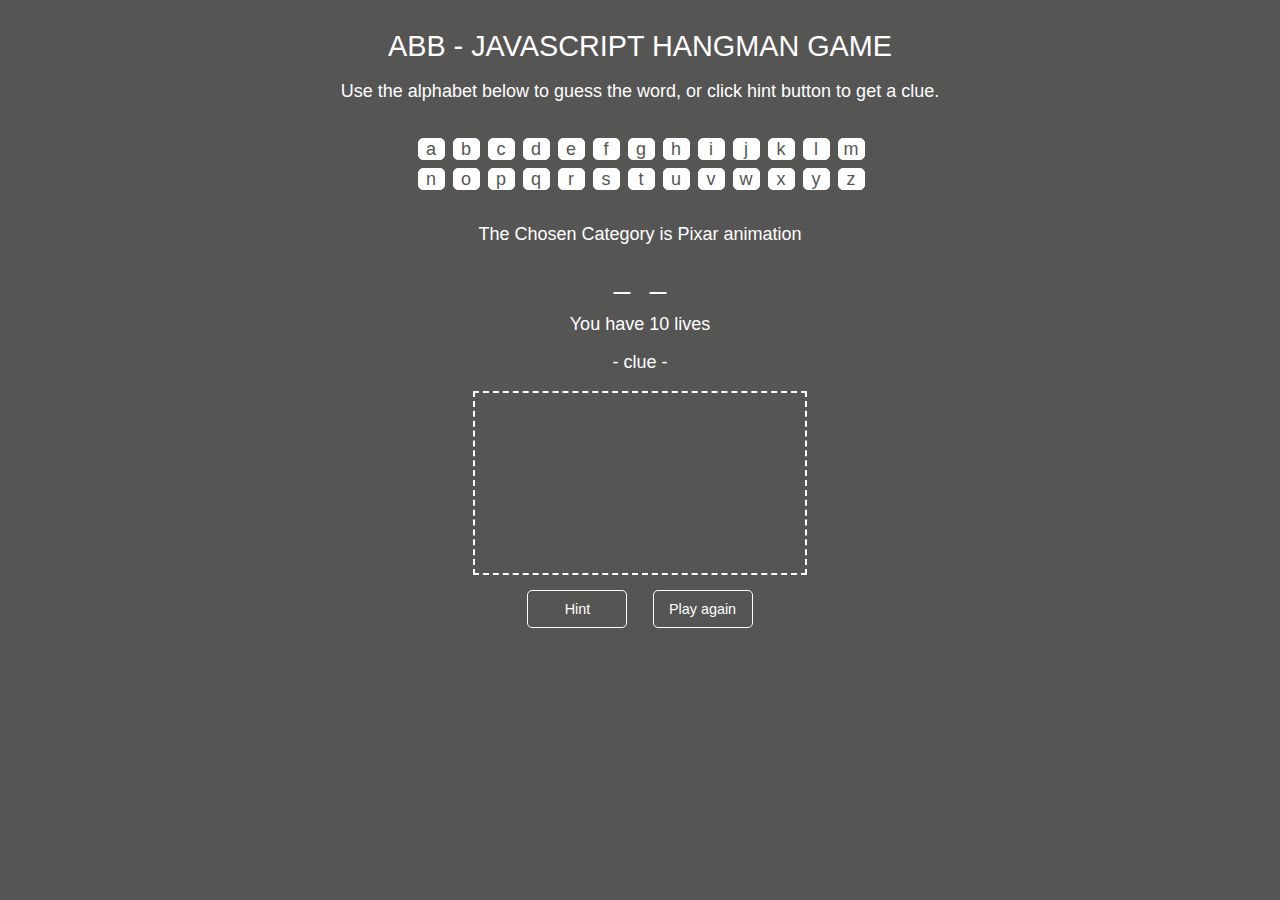
==== index.html @ abf2c4e1 "Rename hangman.html to index.html" ====
<!DOCTYPE html>
<html lang="en">
<head>
    <meta charset="UTF-8">
    <meta http-equiv="X-UA-Compatible" content="IE=edge">
    <meta name="viewport" content="width=device-width, initial-scale=1.0">
    <title>Hangman-JS</title>
    <link rel="stylesheet" href="normalize.css" />
    <link rel="stylesheet" href="hangman.css">
</head>
<body>
    <section class="container">
      <header>
        <h1>Abb - JavaScript Hangman Game</h1>
        <p>Use the alphabet below to guess the word, or click hint button to get a clue.</p>
      </header>
      <main class="container">
          <div id="buttons">
          </div>  
          <p id="categoryName"></p>
          <div id="hold">
          </div>
          <p id="remainingLives"></p>
          <p id="clue">- clue -</p>  
          <canvas id="stickman">Your Browser does NOT support HTML5 Canvas tag</canvas>
          <section class="container">
            <button id="hint">Hint</button>
            <button id="reset">Play again</button>
          </section>
      </main>
    </section>    
     
    <script src="hangman.js"></script>
</body>
</html>
---- hangman.css ----
/* Variabes */
/* Mixin's */
/*@mixin clear {
  &:after {
      content: "";
      display: table;
      clear: both;
    }
}*/
/*body*/
body {
  background: #555554;
  font-family: "HelveticaNeue-Light", "Helvetica Neue Light", "Helvetica Neue", Helvetica, Arial, "Lucida Grande", sans-serif;
  color: #fff;
  height: 100%;
  text-align: center;
  font-size: 18px;
}

.container {
  width: 100%;
  margin: 0 auto;
}

canvas {
  color: #fff;
  border: #fff dashed 2px;
  padding: 15px;
}

h1, h2, h3 {
  font-family: "Roboto", sans-serif;
  font-weight: 100;
  text-transform: uppercase;
  margin: 5px 0;
}

h1 {
  font-size: 1.6em;
  margin-top: 30px !important;
}

h2 {
  font-size: 0.6em;
}

p {
  font-size: 1em;
}

#buttons {
  display: flex;
  justify-content: center;
}

#alphabet {
  display: grid;
  grid-template-rows: 20px 20px;
  grid-template-columns: repeat(13, 25px);
  grid-gap: 10px;
  padding-left: 0px;
}

#alphabet li {
  list-style: none;
  width: 25px;
  height: 20px;
  background: #fff;
  color: #555554;
  cursor: pointer;
  -moz-border-radius: 5px;
  -webkit-border-radius: 5px;
  border-radius: 5px;
  -khtml-border-radius: 5px;
  border: solid 1px #fff;
}
#alphabet li:hover {
  background: #555554;
  border: solid 1px #fff;
  color: #fff;
}

#proposed-word {
  margin: 0;
  display: block;
  padding: 0;
  display: block;
}

#proposed-word li {
  position: relative;
  list-style: none;
  margin: 0;
  display: inline-block;
  padding: 0 10px;
  font-size: 1.6em;
}

.active {
  opacity: 0.3;
  filter: alpha(opacity=40);
  -moz-transition: all 1s ease-in;
  -moz-transition: all 0.3s ease-in-out;
  -webkit-transition: all 0.3s ease-in-out;
  cursor: default;
}
.active:hover {
  -moz-transition: all 1s ease-in;
  -moz-transition: all 0.3s ease-in-out;
  -webkit-transition: all 0.3s ease-in-out;
  opacity: 0.3;
  filter: alpha(opacity=40);
  -moz-transition: all 1s ease-in;
  -moz-transition: all 0.3s ease-in-out;
  -webkit-transition: all 0.3s ease-in-out;
}

#remainingLives {
  font-size: 1em;
  text-align: center;
  display: block;
}

button {
  -moz-border-radius: 5px;
  -webkit-border-radius: 5px;
  border-radius: 5px;
  -khtml-border-radius: 5px;
  background: #555554;
  color: #fff;
  border: solid 1px #fff;
  text-decoration: none;
  cursor: pointer;
  font-size: 0.8em;
  padding: 10px 5px;
  width: 100px;
  margin: 10px;
  outline: none;
}
button:hover {
  -webkit-transition: all 0.3s ease-in-out;
  -moz-transition: all 0.3s ease-in-out;
  transition: all 0.3s ease-in-out;
  background: #fff;
  border: solid 1px #fff;
  color: #555554;
}

.missing {
  color: #c70505;
}

.win {
  color: green;
  font-weight: bold;
  font-size: large;
}

.lose {
  color: #c70505;
  font-weight: bold;
  font-size: large;
}

@media (max-width: 767px) {
  #alphabet {
    /*padding: 0 0 0 15px;*/
    padding: 0;
  }
}
@media (max-width: 480px) {
  #alphabet {
    /*padding: 0 0 0 25px;*/
    padding: 0;
  }
}

/*# sourceMappingURL=hangman.css.map */
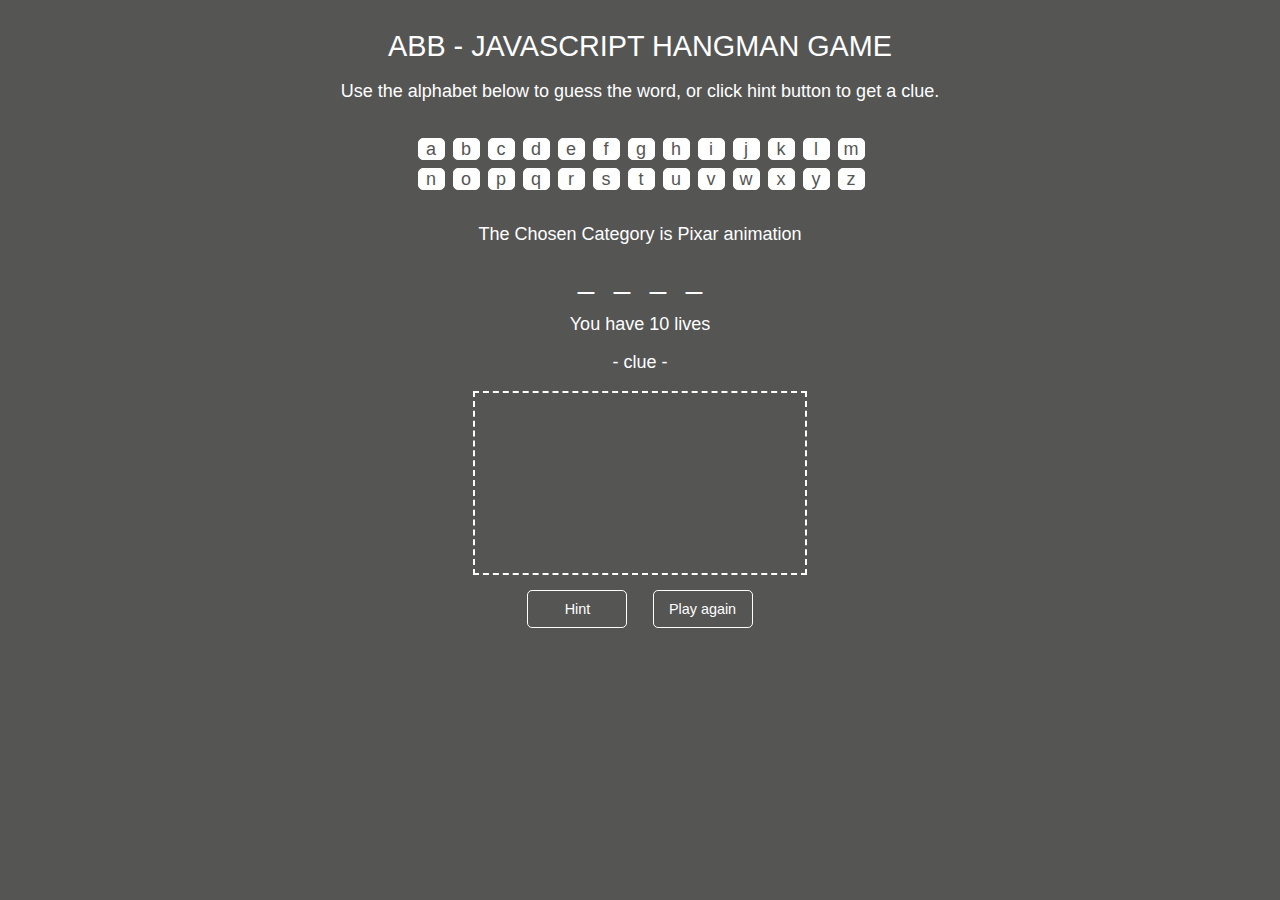
==== commit d72102cf: "update index.html" ====
--- a/index.html
+++ b/index.html
@@ -4,7 +4,7 @@
     <meta charset="UTF-8">
     <meta http-equiv="X-UA-Compatible" content="IE=edge">
     <meta name="viewport" content="width=device-width, initial-scale=1.0">
-    <title>Hangman-JS</title>
+    <title>Hangman Game</title>
     <link rel="stylesheet" href="normalize.css" />
     <link rel="stylesheet" href="hangman.css">
 </head>
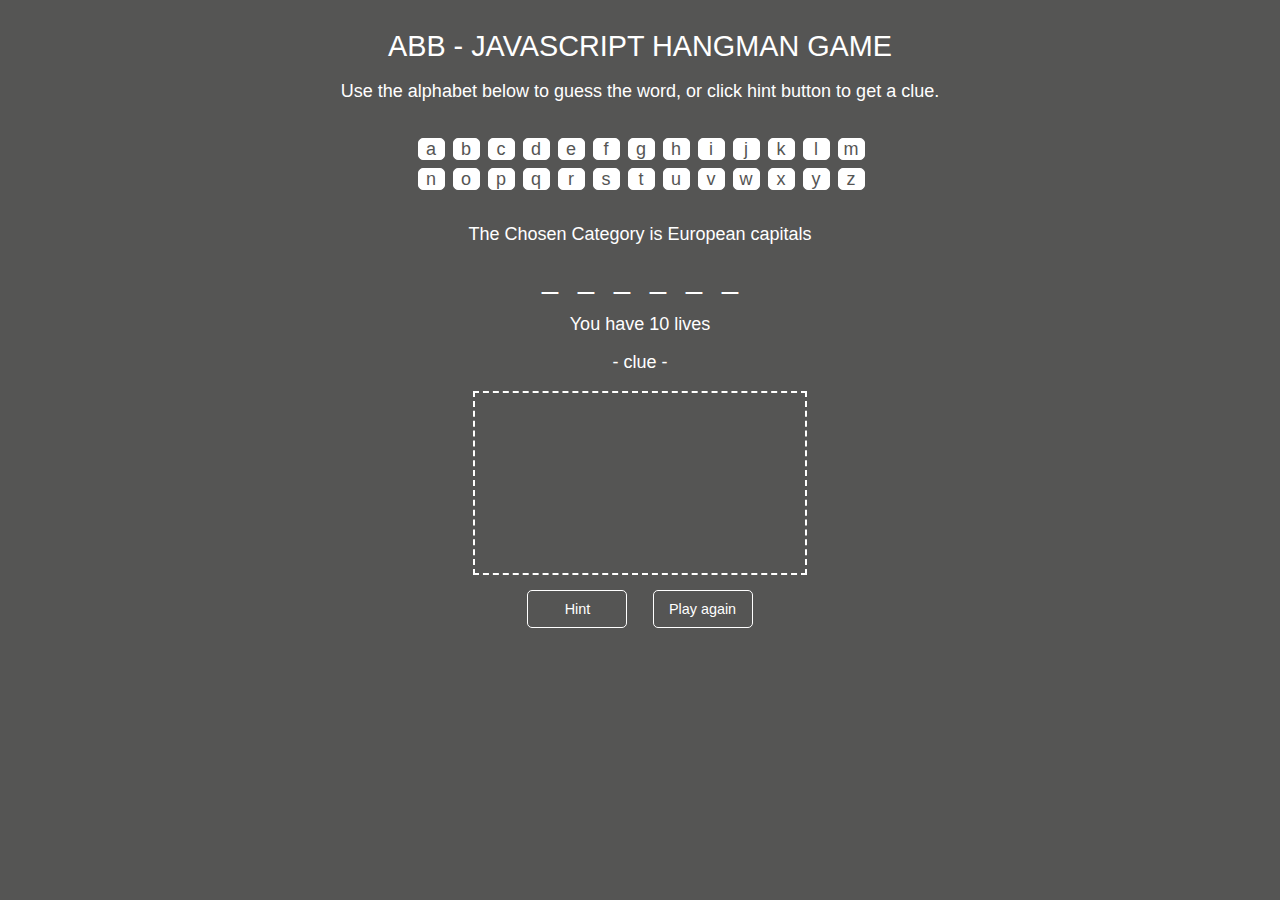
==== commit 2b7d6201: "correct error w3c" ====
--- a/index.html
+++ b/index.html
@@ -9,12 +9,12 @@
     <link rel="stylesheet" href="hangman.css">
 </head>
 <body>
-    <section class="container">
+    <main class="container">
       <header>
         <h1>Abb - JavaScript Hangman Game</h1>
         <p>Use the alphabet below to guess the word, or click hint button to get a clue.</p>
       </header>
-      <main class="container">
+      <section class="container">
           <div id="buttons">
           </div>  
           <p id="categoryName"></p>
@@ -27,8 +27,8 @@
             <button id="hint">Hint</button>
             <button id="reset">Play again</button>
           </section>
-      </main>
-    </section>    
+        </section>
+      </main>    
      
     <script src="hangman.js"></script>
 </body>
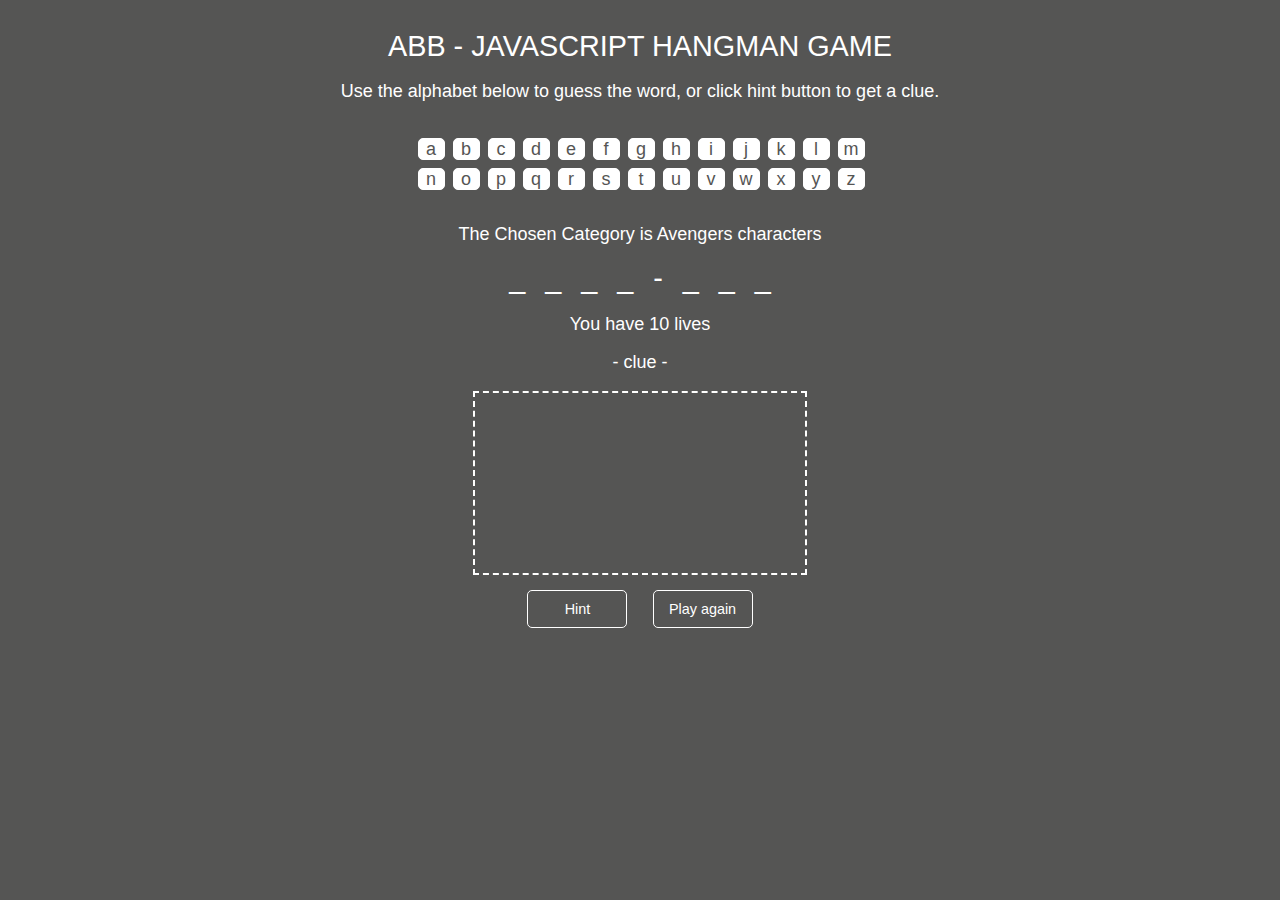
==== commit dee30d9d: "correct warnning w3c" ====
--- a/index.html
+++ b/index.html
@@ -23,10 +23,10 @@
           <p id="remainingLives"></p>
           <p id="clue">- clue -</p>  
           <canvas id="stickman">Your Browser does NOT support HTML5 Canvas tag</canvas>
-          <section class="container">
+          <div class="container">
             <button id="hint">Hint</button>
             <button id="reset">Play again</button>
-          </section>
+          </div>
         </section>
       </main>    
      
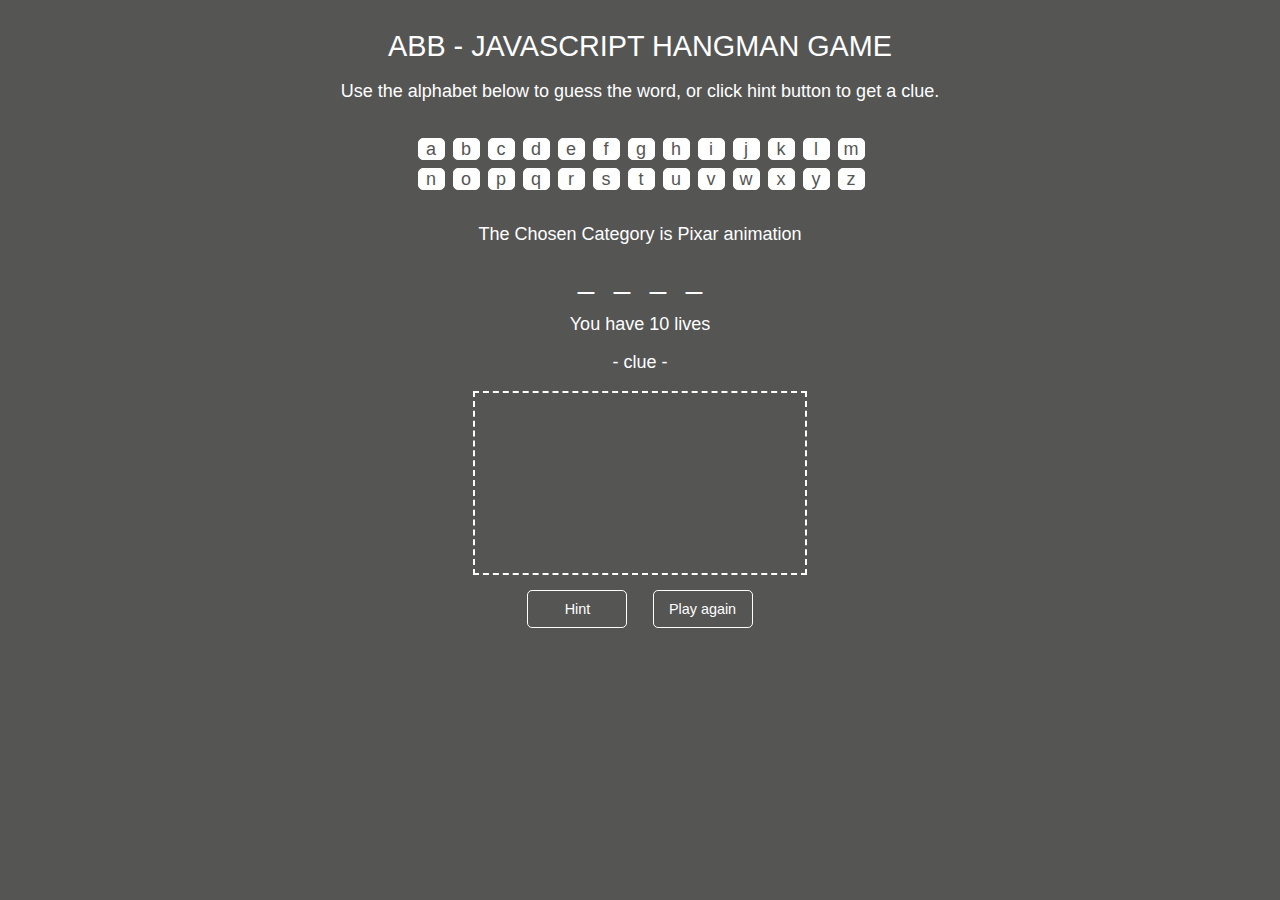
==== commit 7903bf07: "warnning w3c" ====
--- a/index.html
+++ b/index.html
@@ -14,21 +14,21 @@
         <h1>Abb - JavaScript Hangman Game</h1>
         <p>Use the alphabet below to guess the word, or click hint button to get a clue.</p>
       </header>
-      <section class="container">
-          <div id="buttons">
-          </div>  
-          <p id="categoryName"></p>
-          <div id="hold">
-          </div>
-          <p id="remainingLives"></p>
-          <p id="clue">- clue -</p>  
-          <canvas id="stickman">Your Browser does NOT support HTML5 Canvas tag</canvas>
-          <div class="container">
-            <button id="hint">Hint</button>
-            <button id="reset">Play again</button>
-          </div>
-        </section>
-      </main>    
+      <div class="container">
+        <div id="buttons">
+        </div>  
+        <p id="categoryName"></p>
+        <div id="hold">
+        </div>
+        <p id="remainingLives"></p>
+        <p id="clue">- clue -</p>  
+        <canvas id="stickman">Your Browser does NOT support HTML5 Canvas tag</canvas>
+        <div class="container">
+          <button id="hint">Hint</button>
+          <button id="reset">Play again</button>
+        </div>
+      </div>
+    </main>    
      
     <script src="hangman.js"></script>
 </body>
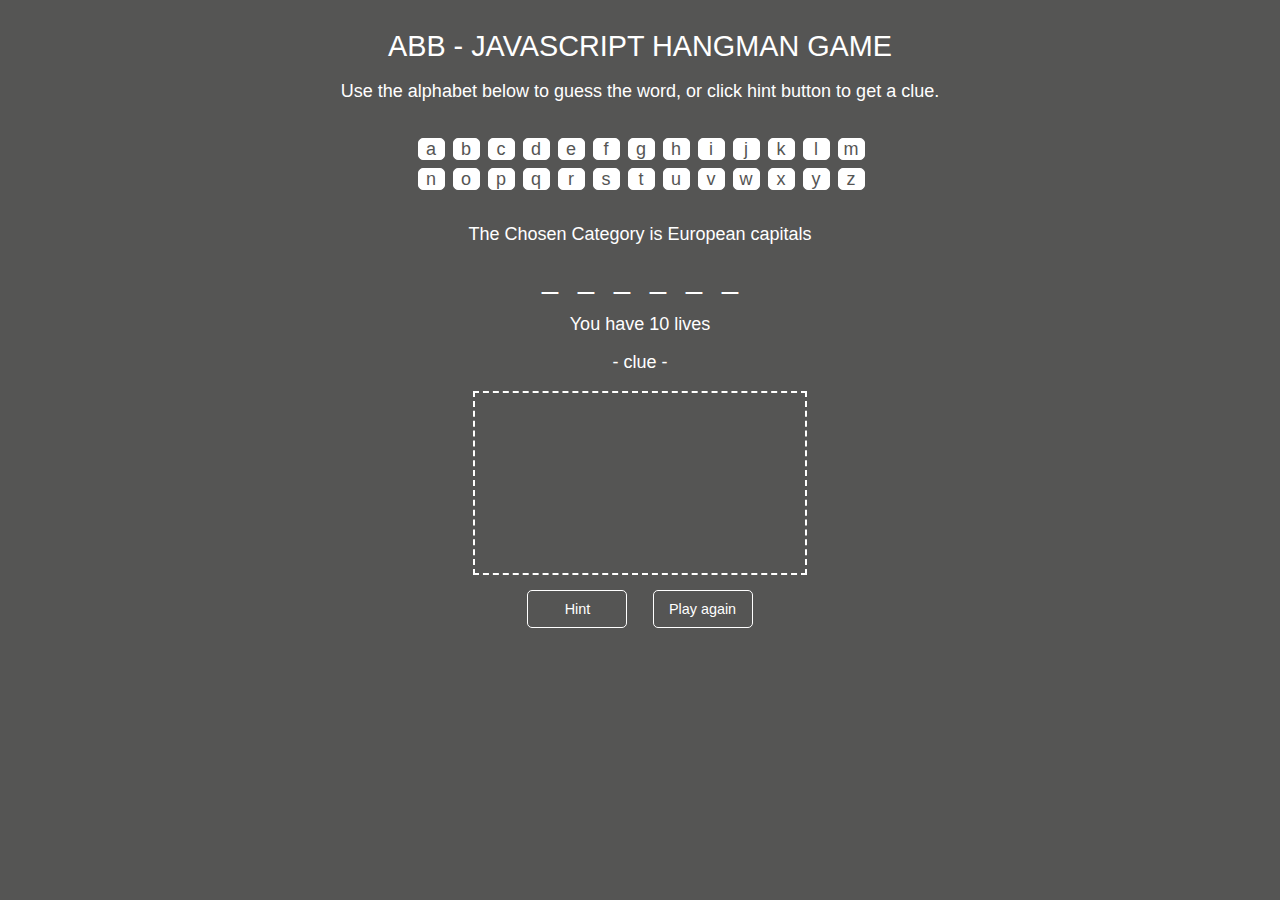
==== commit e40cf706: "Update index.html" ====
--- a/index.html
+++ b/index.html
@@ -5,8 +5,8 @@
     <meta http-equiv="X-UA-Compatible" content="IE=edge">
     <meta name="viewport" content="width=device-width, initial-scale=1.0">
     <title>Hangman Game</title>
-    <link rel="stylesheet" href="normalize.css" />
-    <link rel="stylesheet" href="hangman.css">
+    <link rel="stylesheet" href="./assets/css/normalize.css" />
+    <link rel="stylesheet" href="./assets/css/hangman.css">
 </head>
 <body>
     <main class="container">
@@ -30,6 +30,6 @@
       </div>
     </main>    
      
-    <script src="hangman.js"></script>
+    <script src="./assets/js/hangman.js"></script>
 </body>
 </html>
--- a/assets/css/hangman.css
+++ b/assets/css/hangman.css
@@ -0,0 +1,178 @@
+/* Variabes */
+/* Mixin's */
+/*@mixin clear {
+  &:after {
+      content: "";
+      display: table;
+      clear: both;
+    }
+}*/
+/*body*/
+body {
+  background: #555554;
+  font-family: "HelveticaNeue-Light", "Helvetica Neue Light", "Helvetica Neue", Helvetica, Arial, "Lucida Grande", sans-serif;
+  color: #fff;
+  height: 100%;
+  text-align: center;
+  font-size: 18px;
+}
+
+.container {
+  width: 100%;
+  margin: 0 auto;
+}
+
+canvas {
+  color: #fff;
+  border: #fff dashed 2px;
+  padding: 15px;
+}
+
+h1, h2, h3 {
+  font-family: "Roboto", sans-serif;
+  font-weight: 100;
+  text-transform: uppercase;
+  margin: 5px 0;
+}
+
+h1 {
+  font-size: 1.6em;
+  margin-top: 30px !important;
+}
+
+h2 {
+  font-size: 0.6em;
+}
+
+p {
+  font-size: 1em;
+}
+
+#buttons {
+  display: flex;
+  justify-content: center;
+}
+
+#alphabet {
+  display: grid;
+  grid-template-rows: 20px 20px;
+  grid-template-columns: repeat(13, 25px);
+  grid-gap: 10px;
+  padding-left: 0px;
+}
+
+#alphabet li {
+  list-style: none;
+  width: 25px;
+  height: 20px;
+  background: #fff;
+  color: #555554;
+  cursor: pointer;
+  -moz-border-radius: 5px;
+  -webkit-border-radius: 5px;
+  border-radius: 5px;
+  -khtml-border-radius: 5px;
+  border: solid 1px #fff;
+}
+#alphabet li:hover {
+  background: #555554;
+  border: solid 1px #fff;
+  color: #fff;
+}
+
+#proposed-word {
+  margin: 0;
+  display: block;
+  padding: 0;
+  display: block;
+}
+
+#proposed-word li {
+  position: relative;
+  list-style: none;
+  margin: 0;
+  display: inline-block;
+  padding: 0 10px;
+  font-size: 1.6em;
+}
+
+.active {
+  opacity: 0.3;
+  filter: alpha(opacity=40);
+  -moz-transition: all 1s ease-in;
+  -moz-transition: all 0.3s ease-in-out;
+  -webkit-transition: all 0.3s ease-in-out;
+  cursor: default;
+}
+.active:hover {
+  -moz-transition: all 1s ease-in;
+  -moz-transition: all 0.3s ease-in-out;
+  -webkit-transition: all 0.3s ease-in-out;
+  opacity: 0.3;
+  filter: alpha(opacity=40);
+  -moz-transition: all 1s ease-in;
+  -moz-transition: all 0.3s ease-in-out;
+  -webkit-transition: all 0.3s ease-in-out;
+}
+
+#remainingLives {
+  font-size: 1em;
+  text-align: center;
+  display: block;
+}
+
+button {
+  -moz-border-radius: 5px;
+  -webkit-border-radius: 5px;
+  border-radius: 5px;
+  -khtml-border-radius: 5px;
+  background: #555554;
+  color: #fff;
+  border: solid 1px #fff;
+  text-decoration: none;
+  cursor: pointer;
+  font-size: 0.8em;
+  padding: 10px 5px;
+  width: 100px;
+  margin: 10px;
+  outline: none;
+}
+button:hover {
+  -webkit-transition: all 0.3s ease-in-out;
+  -moz-transition: all 0.3s ease-in-out;
+  transition: all 0.3s ease-in-out;
+  background: #fff;
+  border: solid 1px #fff;
+  color: #555554;
+}
+
+.missing {
+  color: #c70505;
+}
+
+.win {
+  color: green;
+  font-weight: bold;
+  font-size: large;
+}
+
+.lose {
+  color: #c70505;
+  font-weight: bold;
+  font-size: large;
+}
+
+@media (max-width: 767px) {
+  #alphabet {
+    /*padding: 0 0 0 15px;*/
+    padding: 0;
+  }
+}
+@media (max-width: 480px) {
+  #alphabet {
+    /*padding: 0 0 0 25px;*/
+    padding: 0;
+  }
+}
+
+/*# sourceMappingURL=hangman.css.map */
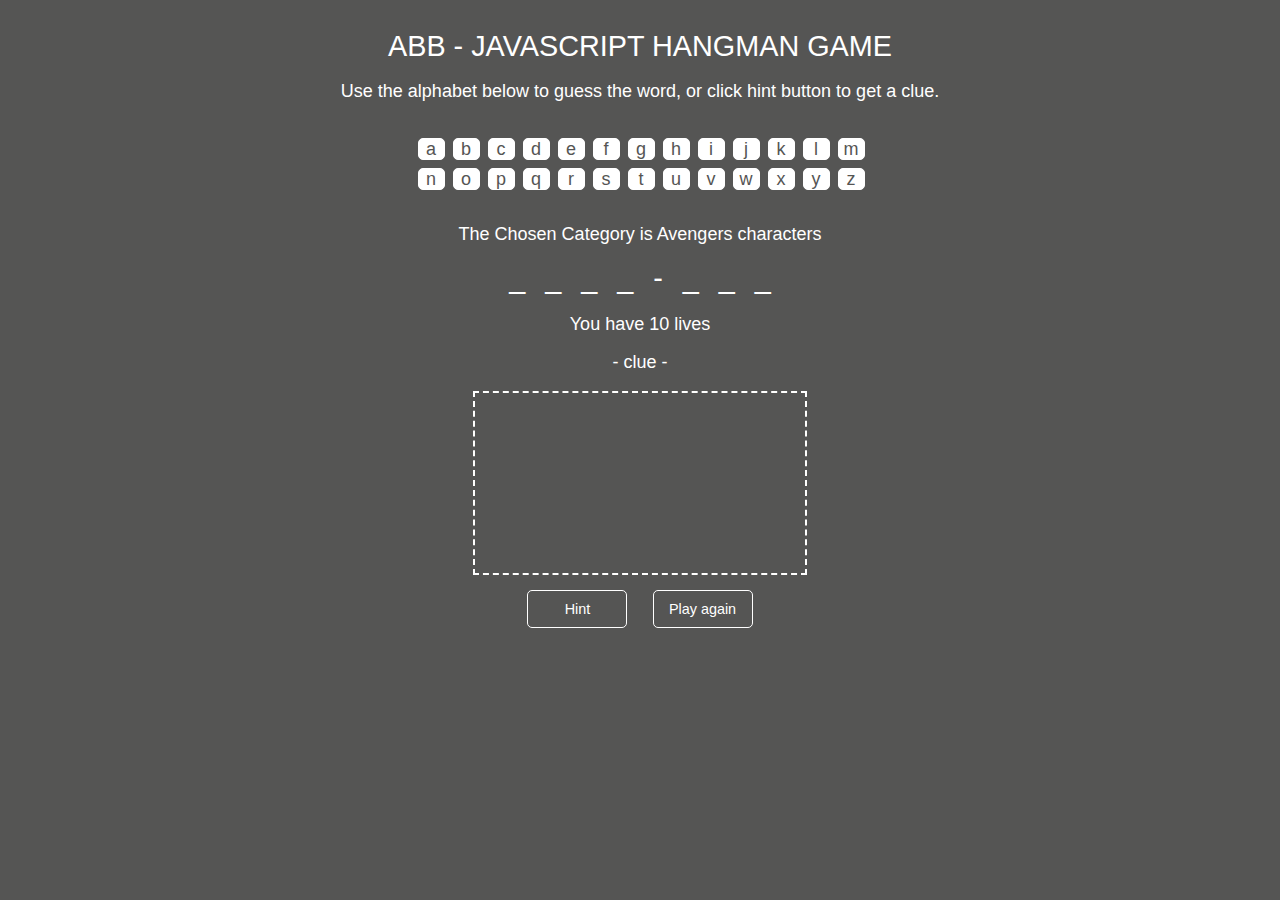
==== commit 65704ad0: "add meta keywords and author" ====
--- a/index.html
+++ b/index.html
@@ -3,6 +3,8 @@
 <head>
     <meta charset="UTF-8">
     <meta http-equiv="X-UA-Compatible" content="IE=edge">
+    <meta name="keywords" content="HTML,CSS,JavaScript">
+    <meta name="author" content="ABB">
     <meta name="viewport" content="width=device-width, initial-scale=1.0">
     <title>Hangman Game</title>
     <link rel="stylesheet" href="./assets/css/normalize.css" />
